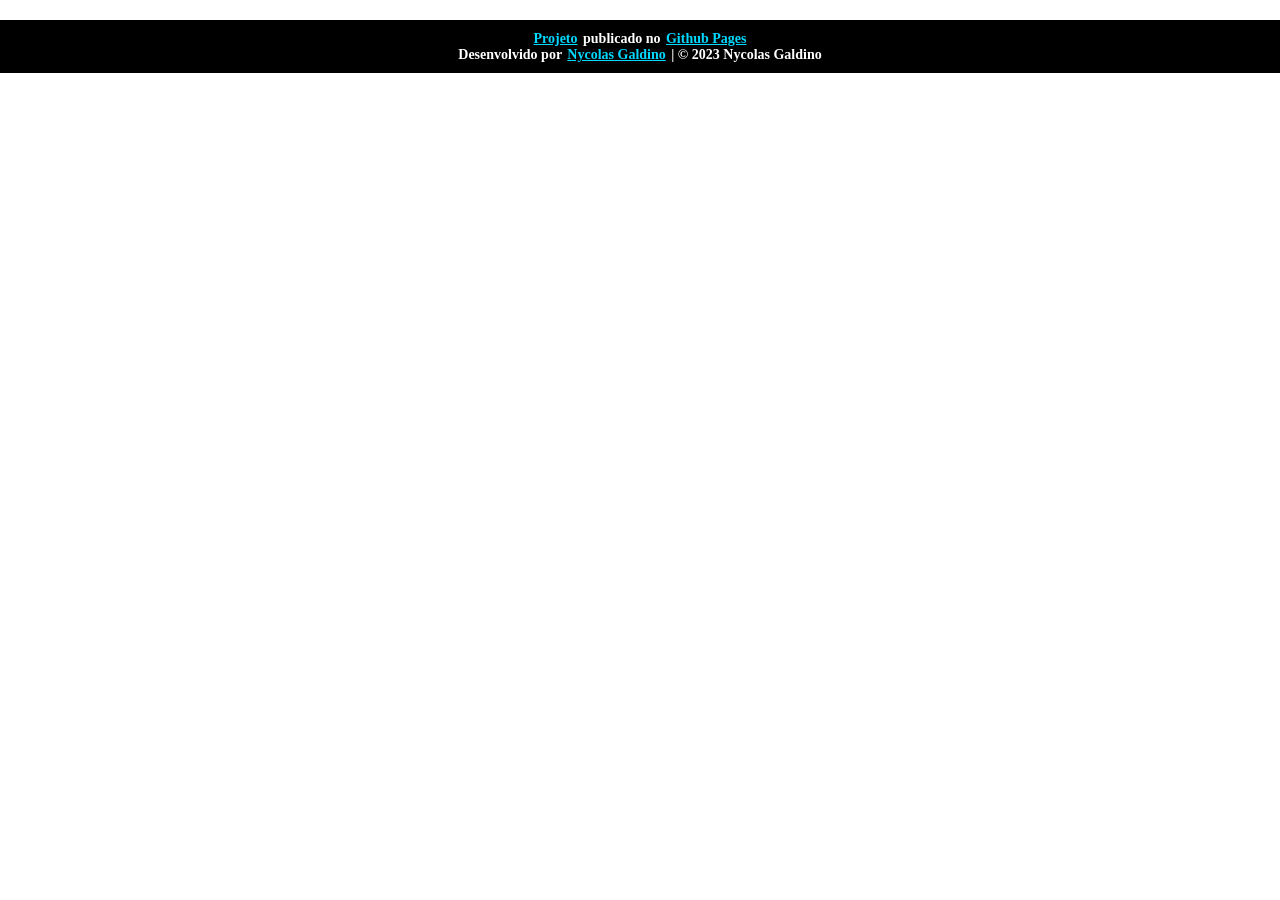
==== index.html @ 7aff4363 "feat: Add footes and its styles on the page" ====
<!DOCTYPE html>
<html lang="pt-br">
<head>
    <meta charset="UTF-8">
    <meta http-equiv="X-UA-Compatible" content="IE=edge">
    <meta name="viewport" content="width=device-width, initial-scale=1.0">
    
    <title>Portifólio</title>
    <link rel="stylesheet" href="styles/styles.css">

</head>
<body>
    <header>

    </header>

    <main>
        <h1></h1>
    </main>

    <footer>
        <p>
            <a href="https://github.com/Nycolas-Galdino/Portifolio">Projeto</a> publicado no <a href="https://pages.github.com/">Github Pages</a>
        </p>

        <p>Desenvolvido por <a href="https://github.com/Nycolas-Galdino/">Nycolas Galdino</a> | © 2023 Nycolas Galdino</p>
    </footer>
</body>
</html>
---- styles/styles.css ----
*{
    margin: 0;
}


header {}

main{}

footer{
    background-color: black;
    color: white;
    padding: 10px;
    font-size: 14px;
    text-align: center;
    font-weight: bold;
    margin-top: 20px;
    margin-bottom: 20px;
    border-top: 1px solid black;
}

footer a{
    color: var(--link-color);
    padding: 1px 2px 1px 2px;
    transition: all 0.2s ease-in-out; 
}

footer a:hover{
    color: #FFF;
    background-color: var(--link-color);
}

:root{
    --main-bg-color: #f0f0f0;
    --main-border-color: #f4f4f4;
    --text-color: #333;

    --link-color:#00d9ff
}
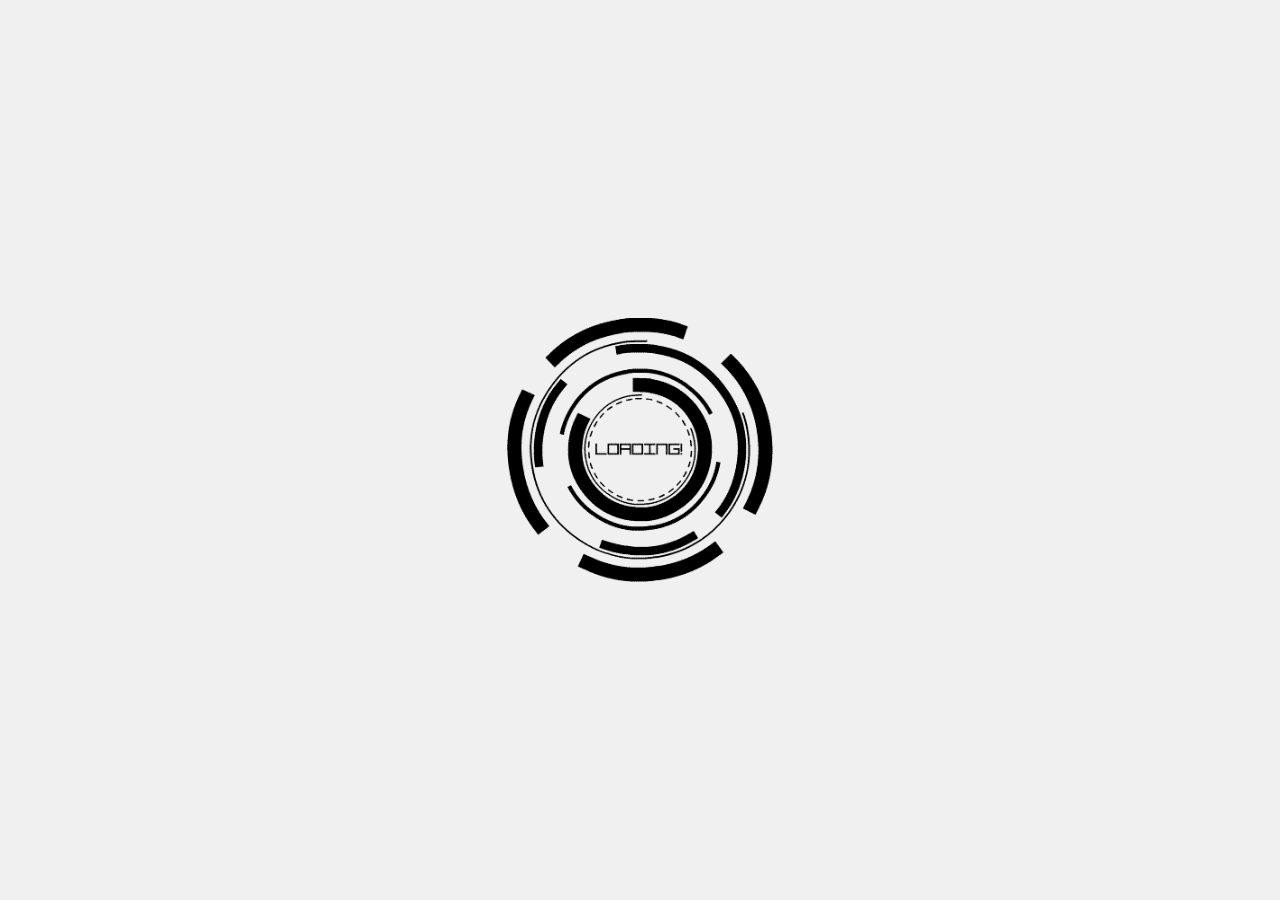
==== commit 93d05016: "modified: Add loading screen" ====
--- a/index.html
+++ b/index.html
@@ -10,20 +10,30 @@
 
 </head>
 <body>
-    <header>
+    <div class="loadingContainer">
+        <div class="loading">
+            <img src="./assets/Loading-GIF.gif" alt="Loading...">
+        </div>
+    </div>
 
-    </header>
+    <div class="container" style="display: none;">
+        <header>
+    
+        </header>
+    
+        <main>
+            <h1></h1>
+        </main>
+    
+        <footer>
+            <p>
+                <a href="https://github.com/Nycolas-Galdino/Portifolio">Projeto</a> publicado no <a href="https://pages.github.com/">Github Pages</a>
+            </p>
+    
+            <p>Desenvolvido por <a href="https://github.com/Nycolas-Galdino/">Nycolas Galdino</a> | © 2023 Nycolas Galdino</p>
+        </footer>
+    </div>
 
-    <main>
-        <h1></h1>
-    </main>
-
-    <footer>
-        <p>
-            <a href="https://github.com/Nycolas-Galdino/Portifolio">Projeto</a> publicado no <a href="https://pages.github.com/">Github Pages</a>
-        </p>
-
-        <p>Desenvolvido por <a href="https://github.com/Nycolas-Galdino/">Nycolas Galdino</a> | © 2023 Nycolas Galdino</p>
-    </footer>
+    <script src="./scripts/index.js"></script>
 </body>
 </html>
--- a/styles/styles.css
+++ b/styles/styles.css
@@ -2,8 +2,38 @@
     margin: 0;
 }
 
+body, html{height: 100%}
 
-header {}
+body {background-color: var(--main-bg-color)}
+
+body .loadingContainer{
+    display: flex;
+    justify-content: center;
+    align-items: center;
+    height: 100%;
+    opacity: 1;
+    -webkit-transition: opacity 1s;
+    -moz-transition: opacity 1s;
+    transition: opacity 1s;
+}
+
+body .loadingContainer.fade{
+    opacity: 0;
+}
+
+body .loading{
+    display: flex;
+    justify-content: center;
+    align-items: center;
+}
+
+body .loading img{
+    width: 90%
+}
+
+header {
+    background-color: 0;
+}
 
 main{}
 
@@ -31,9 +61,13 @@
 }
 
 :root{
+    /* Body */
     --main-bg-color: #f0f0f0;
-    --main-border-color: #f4f4f4;
-    --text-color: #333;
 
+    /* Header */
+    --header-bg-color: #f4f4f4;
+    --header-color: #333;
+
+    /* Footer */
     --link-color:#00d9ff
 }
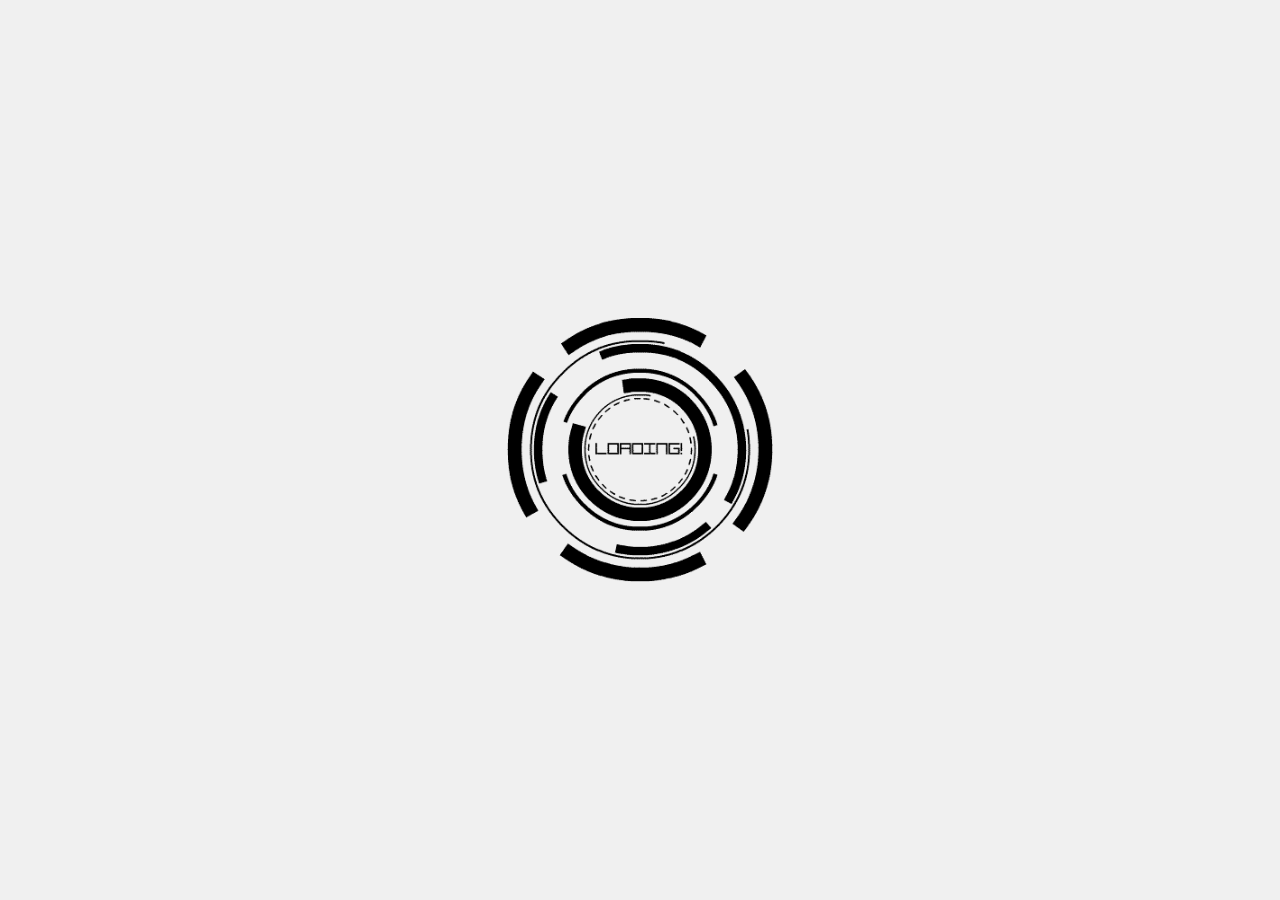
==== commit da7f3215: "remove: Rm header tag and css" ====
--- a/index.html
+++ b/index.html
@@ -17,9 +17,6 @@
     </div>
 
     <div class="container" style="display: none;">
-        <header>
-    
-        </header>
     
         <main>
             <h1></h1>
--- a/styles/styles.css
+++ b/styles/styles.css
@@ -2,15 +2,27 @@
     margin: 0;
 }
 
-body, html{height: 100%}
+html{
+    height: 100%;
+    display: flex
+}
 
-body {background-color: var(--main-bg-color)}
+body {
+    display: flex;
+    flex-grow: 1;
+
+    background-color: var(--main-bg-color)
+}
+
+/* Loading Screen */
 
 body .loadingContainer{
     display: flex;
+    flex-grow: 1;
     justify-content: center;
     align-items: center;
-    height: 100%;
+    width: 100%;  
+
     opacity: 1;
     -webkit-transition: opacity 1s;
     -moz-transition: opacity 1s;
@@ -31,11 +43,16 @@
     width: 90%
 }
 
-header {
-    background-color: 0;
+/* Container Page */
+
+body .container {
+    display: flex;
+    flex-grow: 1;
+
+    width: 100%;
 }
 
-main{}
+/* Footer */
 
 footer{
     background-color: black;
@@ -60,6 +77,8 @@
     background-color: var(--link-color);
 }
 
+/* Theme Site */
+
 :root{
     /* Body */
     --main-bg-color: #f0f0f0;
